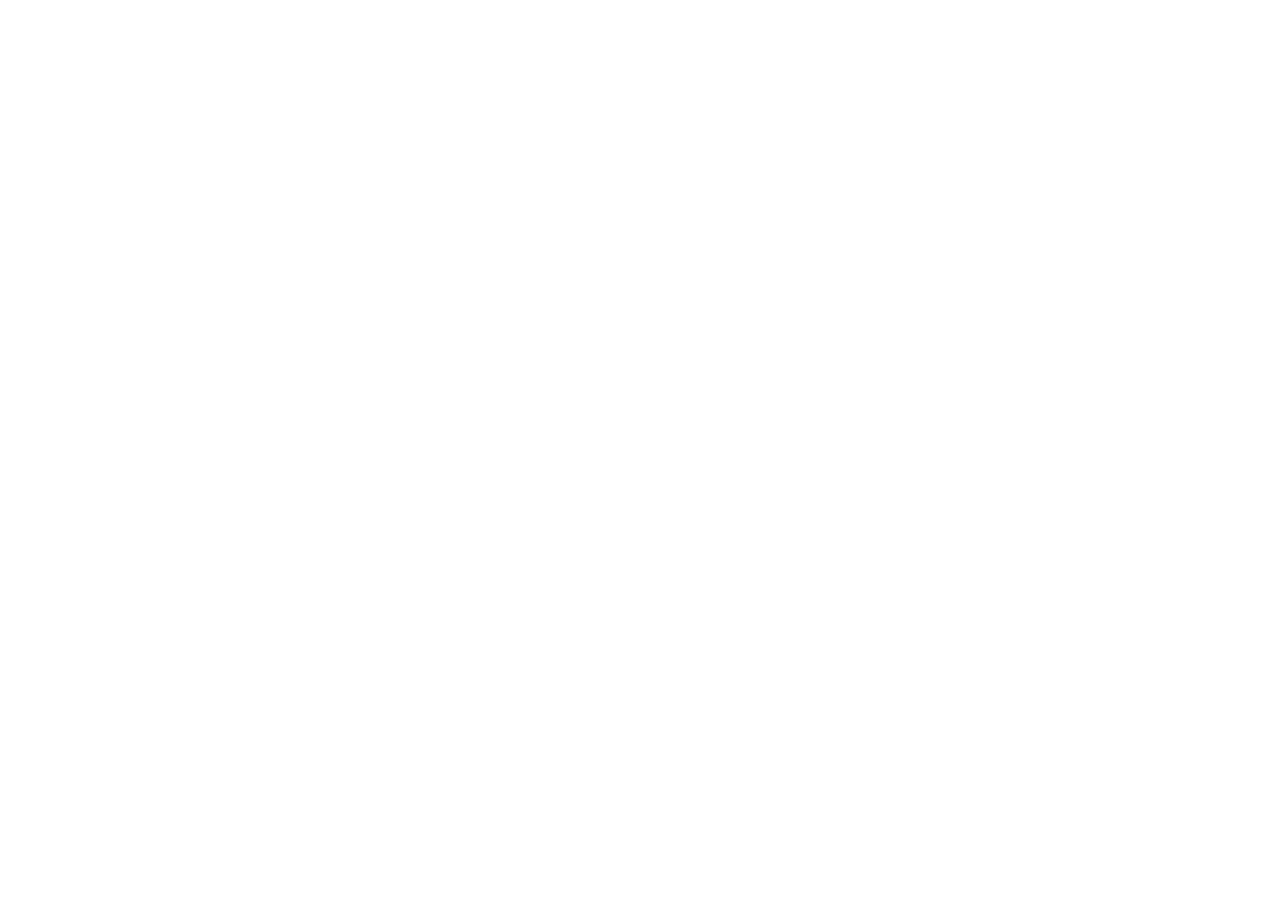
==== index.html @ a214999e "[add] lesson#01 index.html、styles.css、main.jsの追加" ====
<!DOCTYPE html>
<html lang="ja">
  <head>
    <meta charset="utf-8">
    <title>Typing Game</title>
    <link rel="stylesheet" href="css/styles.css">
  </head>
  <body>

    <script src="js/main.js"></script>
  </body>
</html>
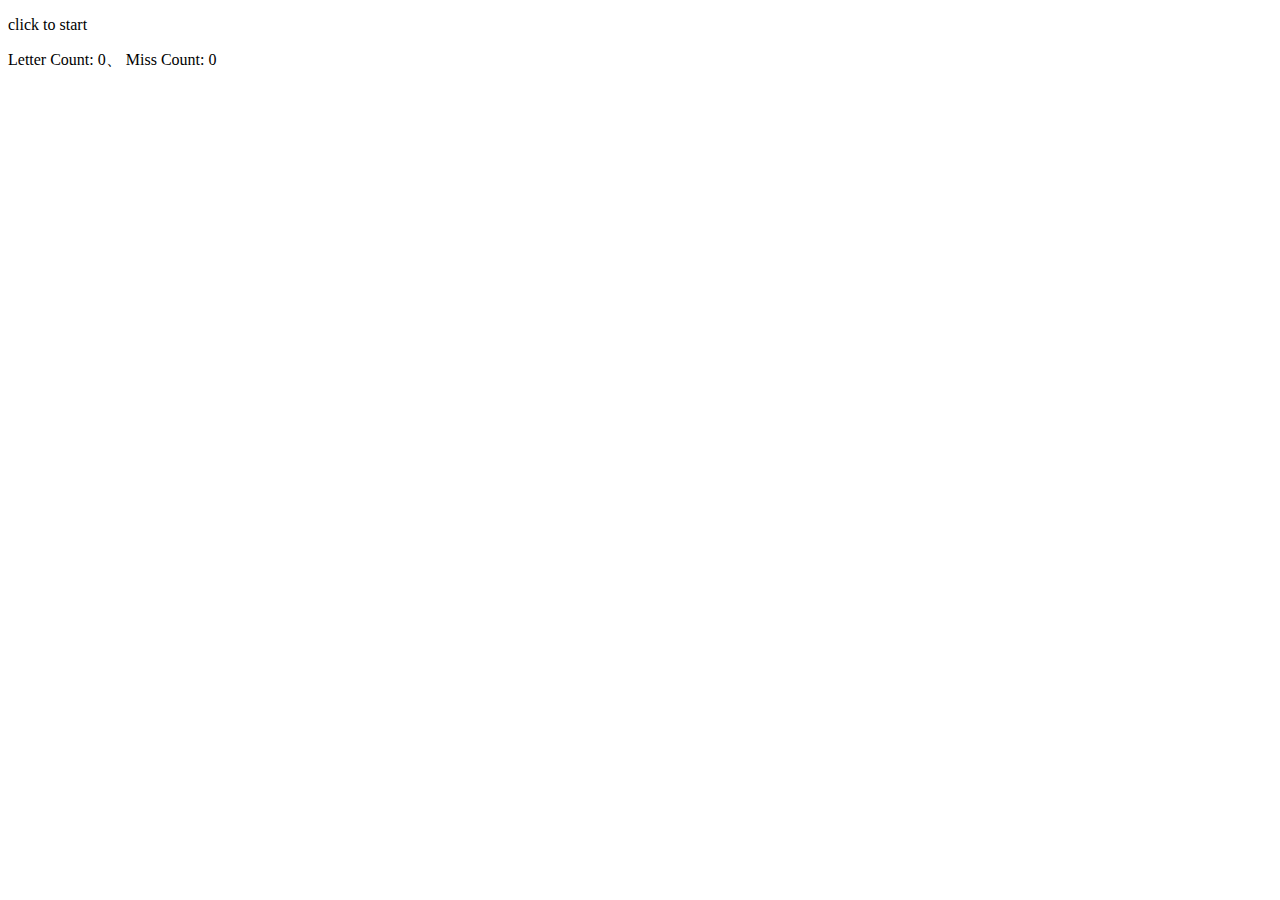
==== commit ac1dbb38: "[add] lesson#09 画面をクリックしたらゲームがスタートするような機能の追加" ====
--- a/index.html
+++ b/index.html
@@ -6,6 +6,11 @@
     <link rel="stylesheet" href="css/styles.css">
   </head>
   <body>
+    <p id="target">click to start</p>
+    <p class="info">
+      Letter Count: <span id="score">0</span>、
+      Miss Count: <span id="miss">0</span>
+    </p>
 
     <script src="js/main.js"></script>
   </body>
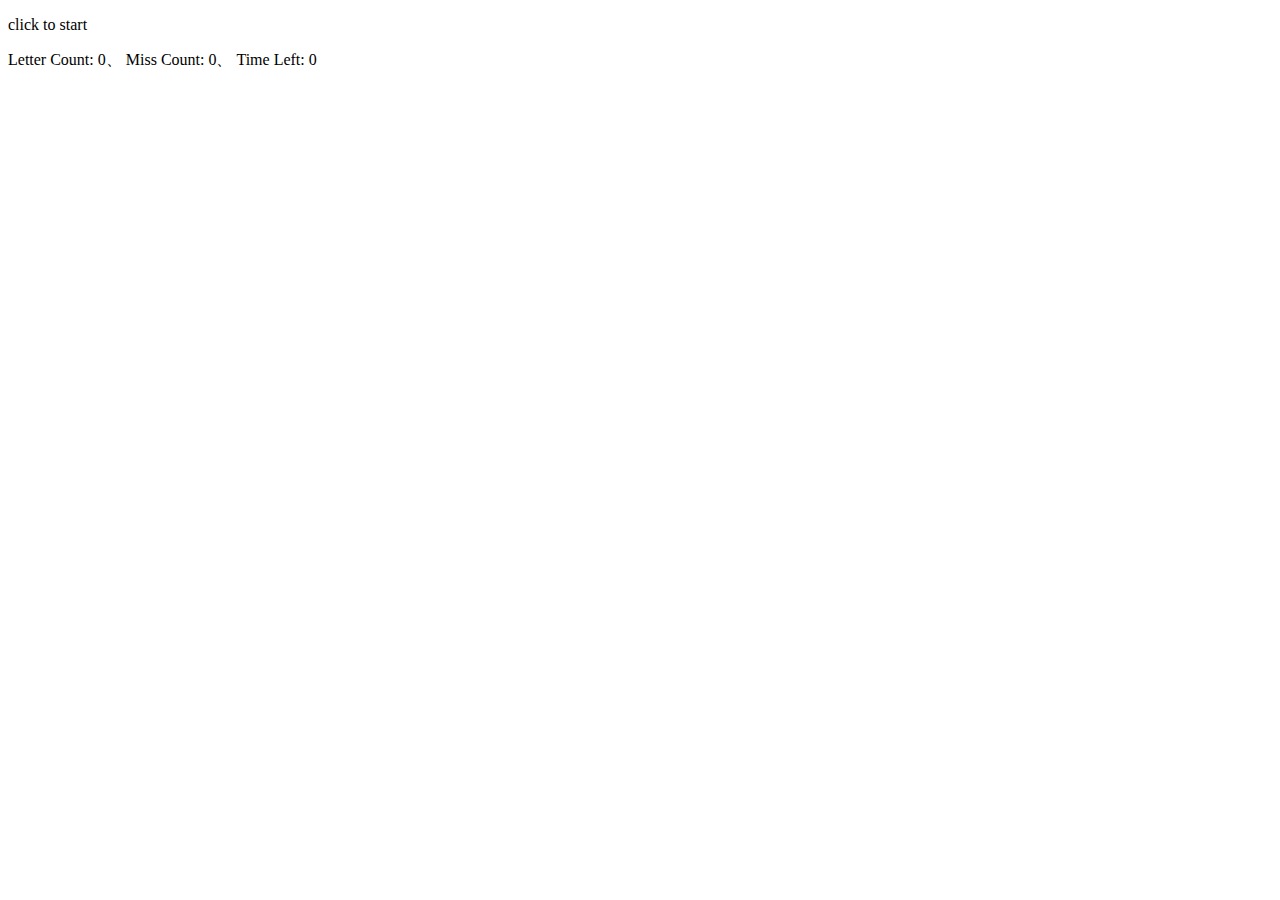
==== commit 96752c45: "[add] lesson#10 残り時間を少数2桁の秒数で表示" ====
--- a/index.html
+++ b/index.html
@@ -9,7 +9,8 @@
     <p id="target">click to start</p>
     <p class="info">
       Letter Count: <span id="score">0</span>、
-      Miss Count: <span id="miss">0</span>
+      Miss Count: <span id="miss">0</span>、
+      Time Left: <span id="timer">0</span>
     </p>
 
     <script src="js/main.js"></script>
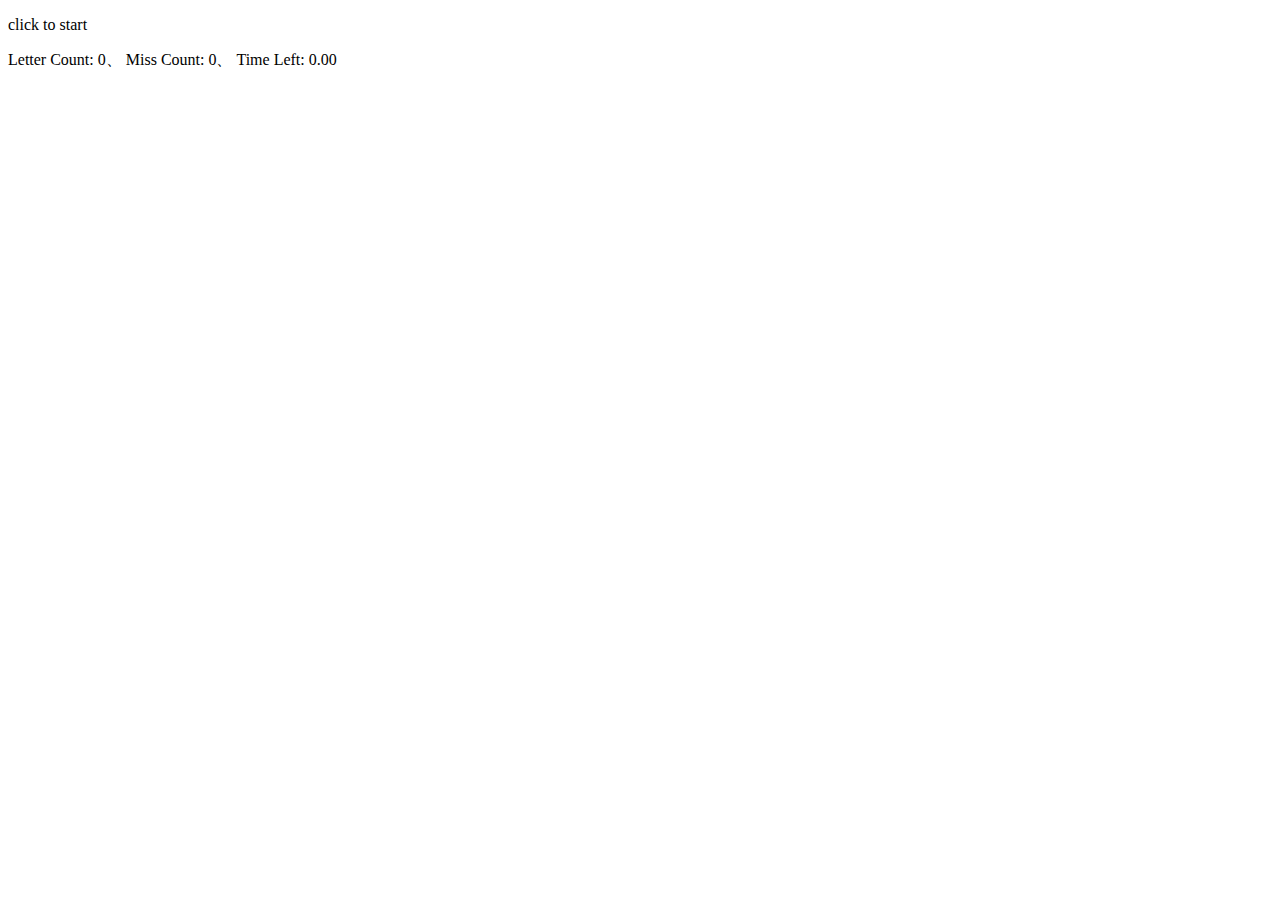
==== commit a728cf1c: "[add] タイマーのカウントダウン機能の追加" ====
--- a/index.html
+++ b/index.html
@@ -10,7 +10,7 @@
     <p class="info">
       Letter Count: <span id="score">0</span>、
       Miss Count: <span id="miss">0</span>、
-      Time Left: <span id="timer">0</span>
+      Time Left: <span id="timer">0.00</span>
     </p>
 
     <script src="js/main.js"></script>
